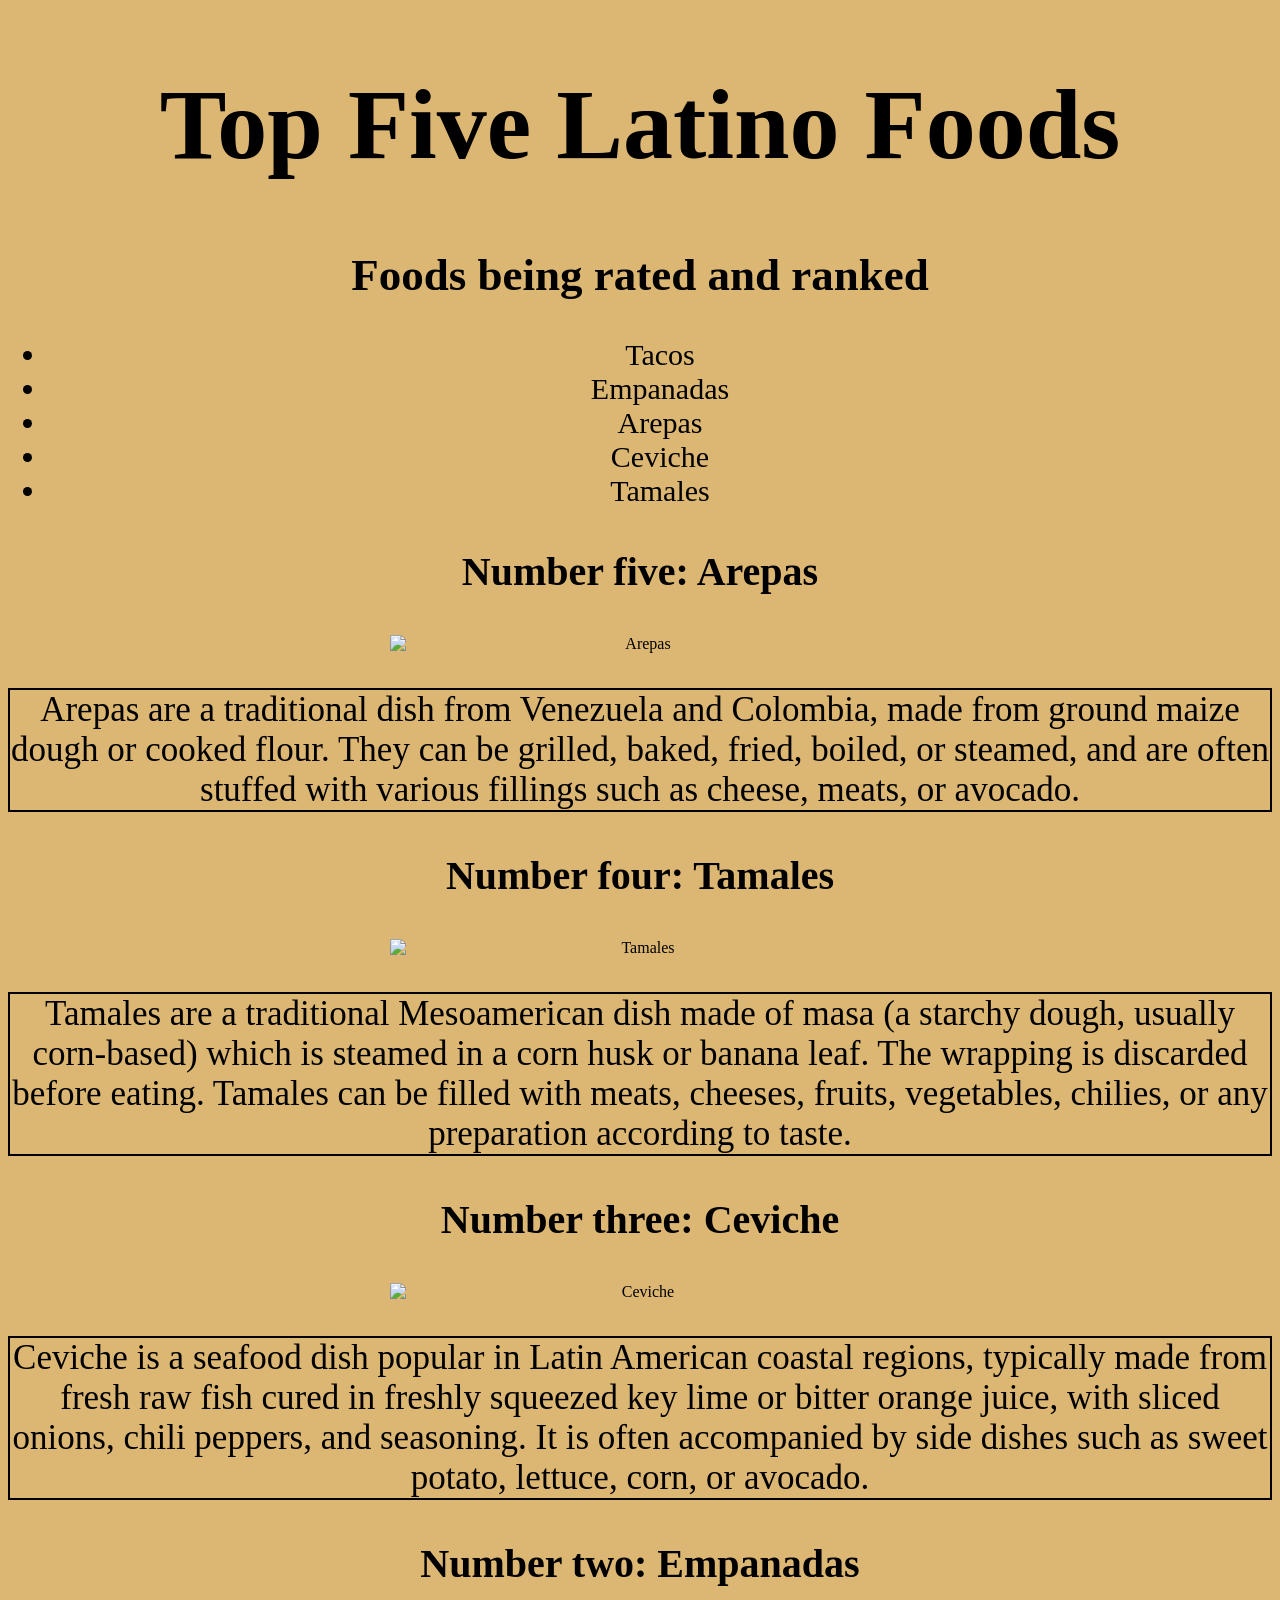
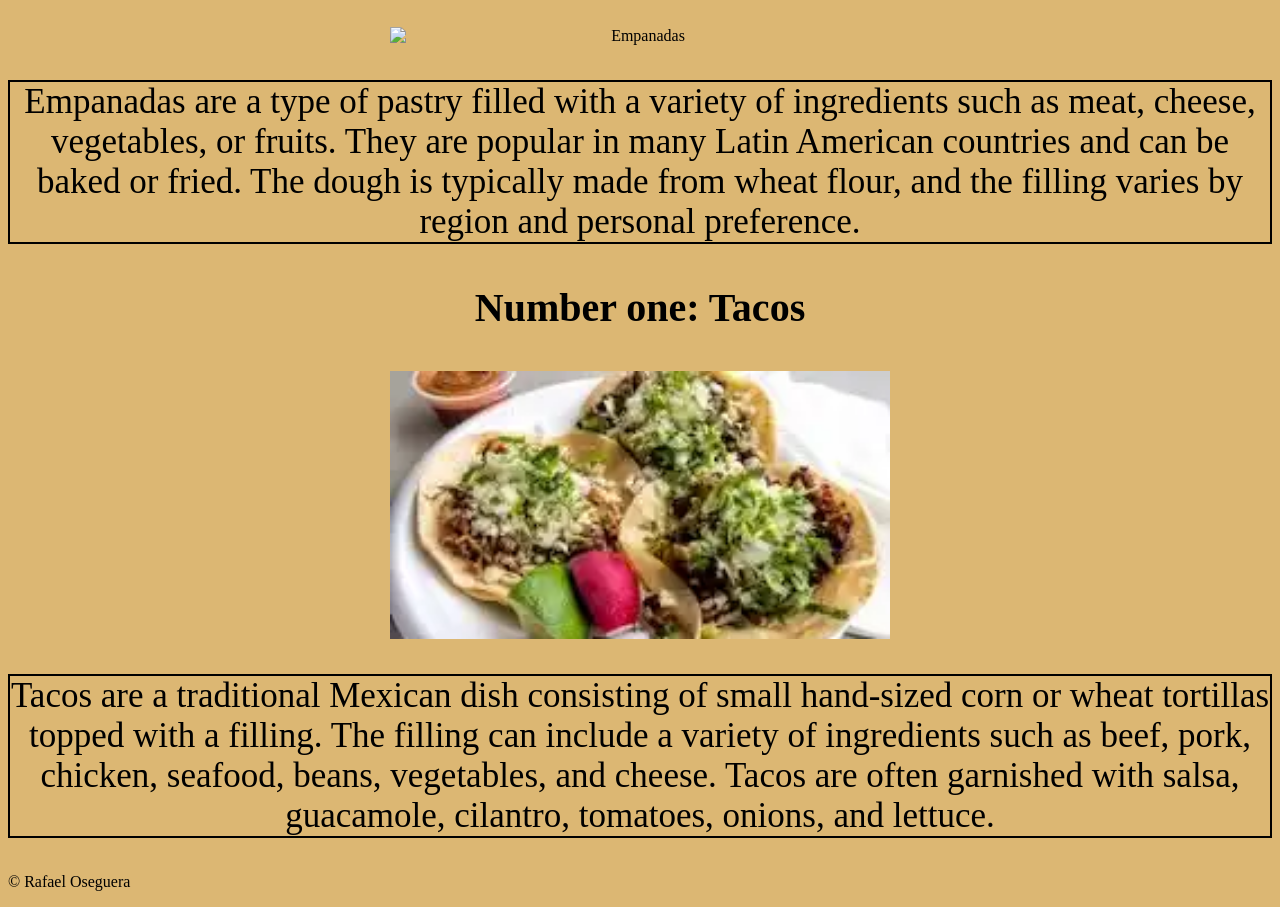
==== Latino.html @ b5df481d "Rafael Latino Dishes" ====
<!DOCTYPE html>
<html lang="en">
 <head>
   <meta charset="UTF-8" />
   <meta name="viewport" content="width=device-width, initial-scale=1.0" />
   <title> Top Five latino foods</title>
 </head>
 <body>
   <style>
     html {
       background-color:rgb(220, 183, 115);}
       ul{align-items: center; text-align: center;
       font-size: 30px;}
     h1{align-items: center; text-align: center;
     font-size:100px;
   font-style: bold;}
     h2{align-items: center; text-align: center;
     font-size:45px;
     }
     h3{align-items: center; text-align: center;
     font-size:40px}
     img{align-items: center; text-align: center; display: block; margin-left: auto; margin-right: auto;}
     .food{align-items: center; text-align: center;
     font-size:35px;
     border: 2px solid black;}
   </style>
   <h1>Top Five Latino Foods</h1>
   <h2>Foods being rated and ranked</h2>
   <ul>
     <li>Tacos</li>
     <li>Empanadas</li>
     <li>Arepas</li>
     <li>Ceviche</li>
     <li>Tamales</li>
   </ul>
   <h3> Number five: Arepas</h3>
   <img src="https://encrypted-tbn0.gstatic.com/images?q=tbn:ANd9GcR_Izo9sXV77NJUXoUKZ66DCGnCWME5cSKB1tKrbPa6TcTtTbnFhGl_-ymnQkUx2LhGutRpI-7IMWHxpKsid3aFtJ956Avw_pWSXwo2DpFxOQ&s=10" alt="Arepas" width="500" />
   <p class="food">Arepas are a traditional dish from Venezuela and Colombia, made from ground maize dough or cooked flour. They can be grilled, baked, fried, boiled, or steamed, and are often stuffed with various fillings such as cheese, meats, or avocado.</p>
   <h3> Number four: Tamales</h3>
   <img src="https://encrypted-tbn0.gstatic.com/images?q=tbn:ANd9GcS1zaCJzNVIStkCKj6xqGmK5T78X9hg-3_tnBJkAUWzPYn7N0nVwMcmaRl3jCtV_GqeB4ZyLXa0uHqc8KOFIIvodaihLvkz&s=10" alt="Tamales" width="500" />
 <p class="food">Tamales are a traditional Mesoamerican dish made of masa (a starchy dough, usually corn-based) which is steamed in a corn husk or banana leaf. The wrapping is discarded before eating. Tamales can be filled with meats, cheeses, fruits, vegetables, chilies, or any preparation according to taste.</p>
   <h3> Number three: Ceviche</h3>
   <img src="https://encrypted-tbn0.gstatic.com/images?q=tbn:ANd9GcTkWYAFjq77hIuUKEk9bdMLCl4S9-sUJJf9EjKqHr-niqjhYq9OujfTyfr0_QPVeY7pedUALEQBZv2nUpOU45tlZEdd_Zwk&s=10" alt="Ceviche" width="500" />
   <p class="food">Ceviche is a seafood dish popular in Latin American coastal regions, typically made from fresh raw fish cured in freshly squeezed key lime or bitter orange juice, with sliced onions, chili peppers, and seasoning. It is often accompanied by side dishes such as sweet potato, lettuce, corn, or avocado.</p>
   <h3> Number two: Empanadas</h3>
   <img src="https://encrypted-tbn0.gstatic.com/images?q=tbn:ANd9GcSw_ka93lvRAPWaodab0nMTcAW9cWsI6dAlJX4GzLcGN650C3ch9GrYk4V9tpAdFKa4lSDF3icTlEHC01JrAKqkxChsoKLX&s=10" alt="Empanadas" width="500" />
   <p class="food">Empanadas are a type of pastry filled with a variety of ingredients such as meat, cheese, vegetables, or fruits. They are popular in many Latin American countries and can be baked or fried. The dough is typically made from wheat flour, and the filling varies by region and personal preference.</p>
   <h3> Number one: Tacos</h3>
   <img src="[data-uri]" alt="Tacos" width="500" />
  <p class="food">Tacos are a traditional Mexican dish consisting of small hand-sized corn or wheat tortillas topped with a filling. The filling can include a variety of ingredients such as beef, pork, chicken, seafood, beans, vegetables, and cheese. Tacos are often garnished with salsa, guacamole, cilantro, tomatoes, onions, and lettuce.</p>
   <footer>
     <p>© Rafael Oseguera</p>
   </footer>
 </body>
</html>
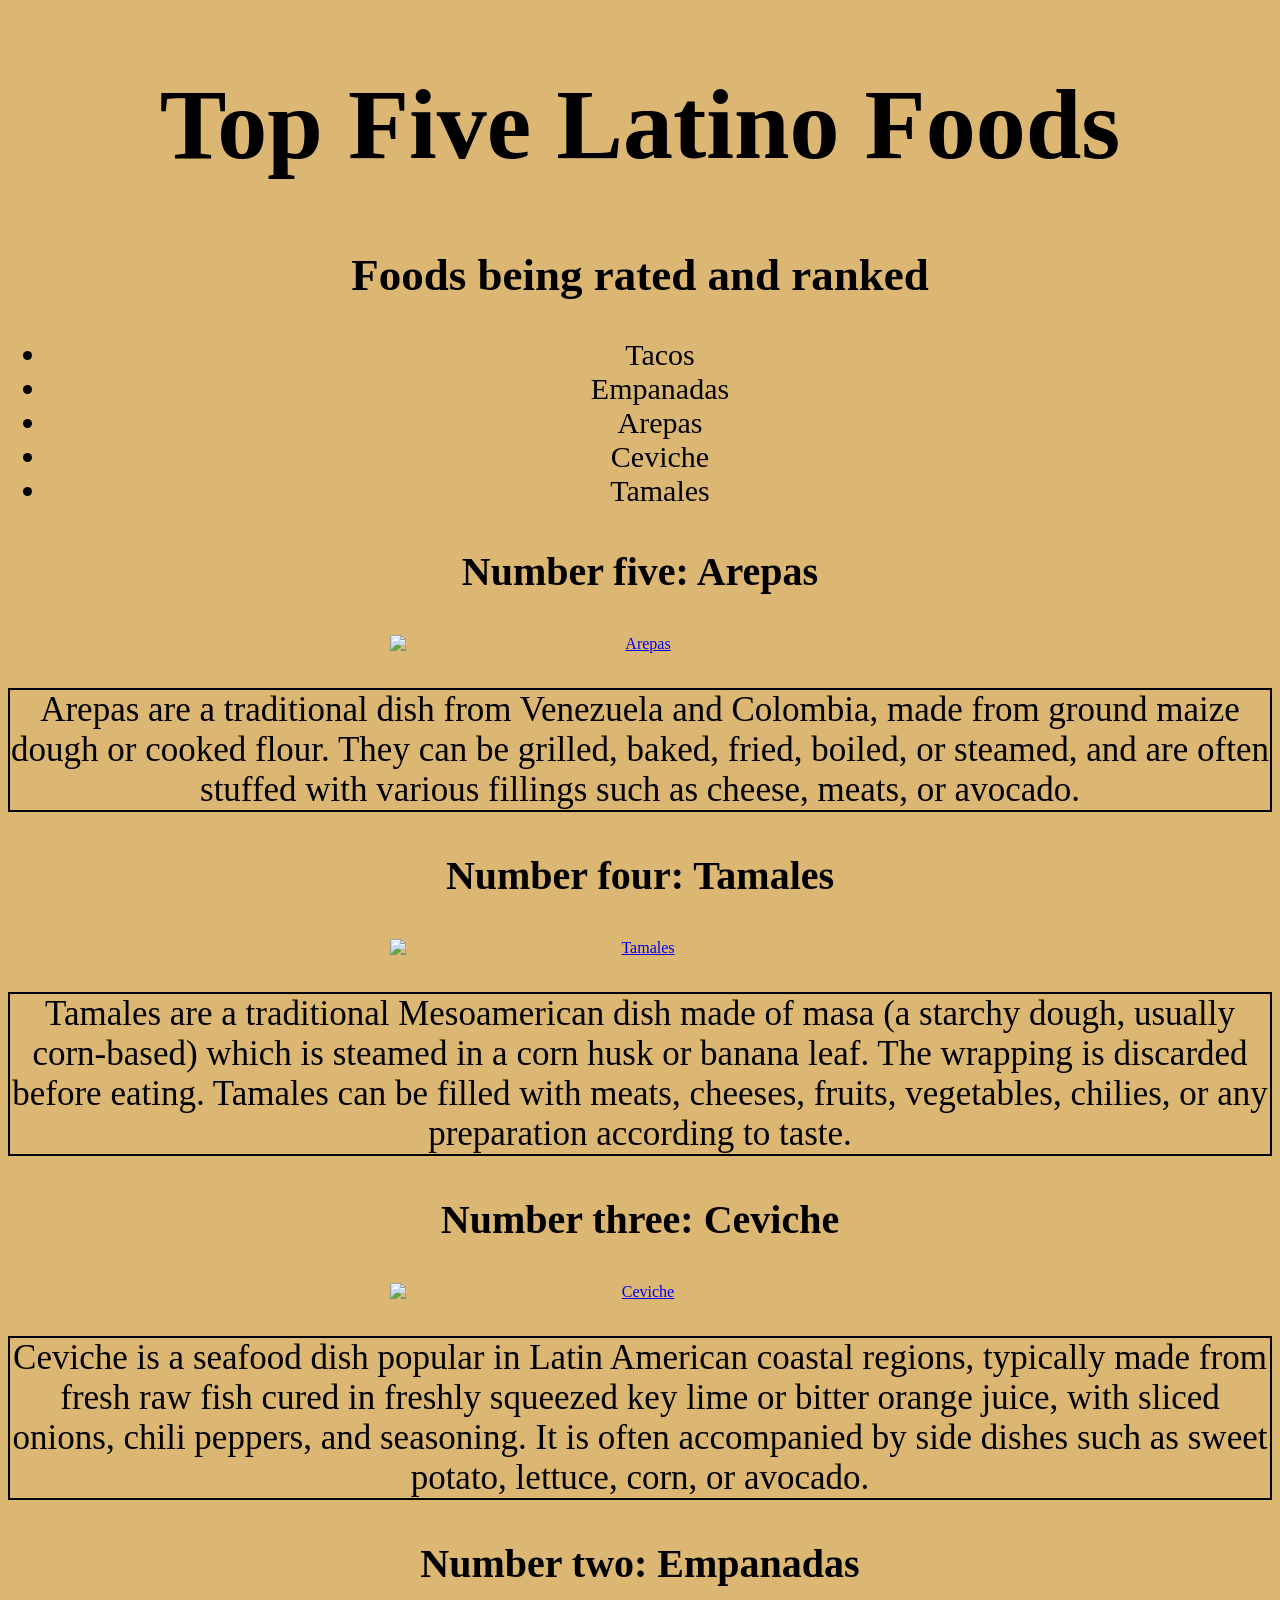
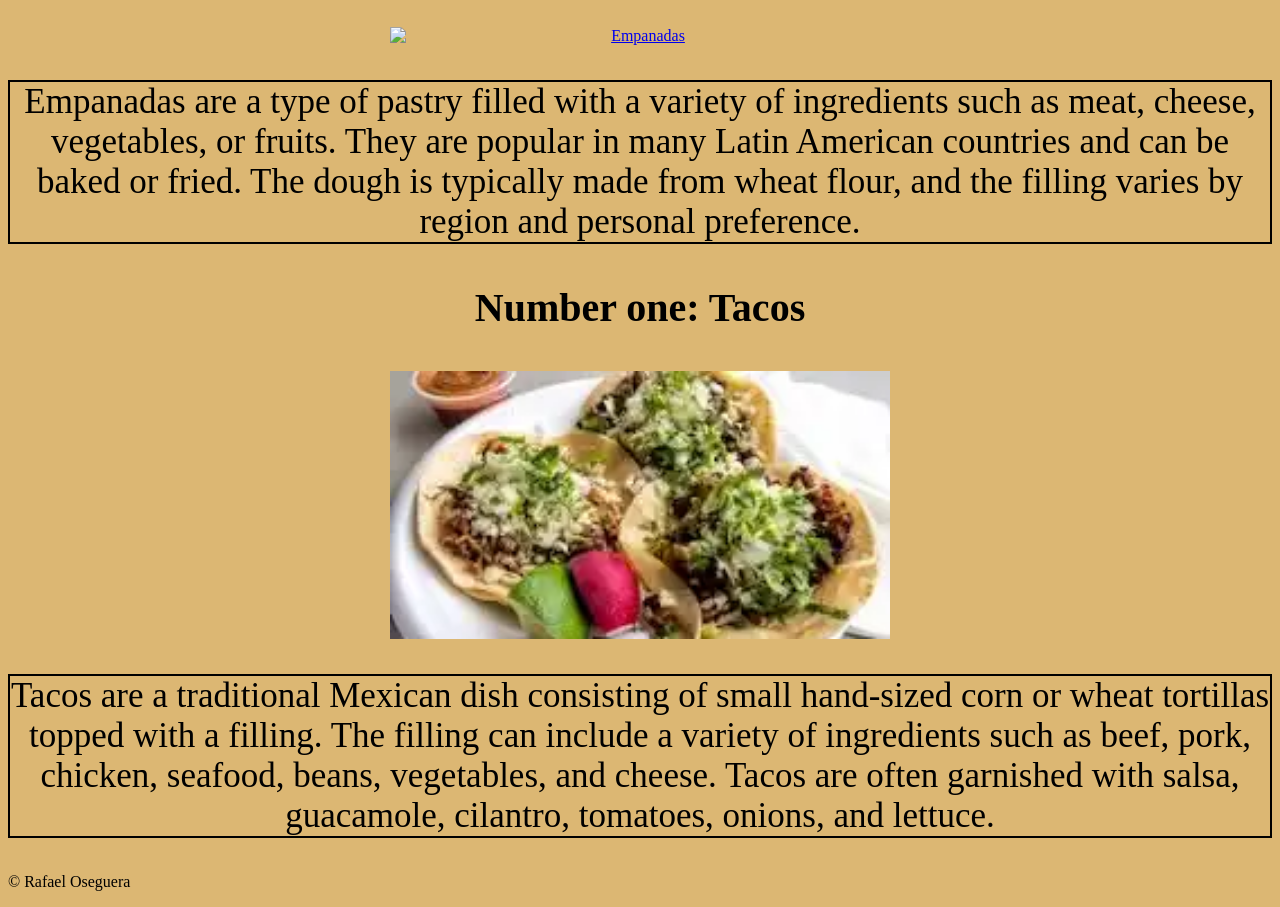
==== commit 78c36833: "Rafaels latino dishes final" ====
--- a/Latino.html
+++ b/Latino.html
@@ -34,19 +34,19 @@
      <li>Tamales</li>
    </ul>
    <h3> Number five: Arepas</h3>
-   <img src="https://encrypted-tbn0.gstatic.com/images?q=tbn:ANd9GcR_Izo9sXV77NJUXoUKZ66DCGnCWME5cSKB1tKrbPa6TcTtTbnFhGl_-ymnQkUx2LhGutRpI-7IMWHxpKsid3aFtJ956Avw_pWSXwo2DpFxOQ&s=10" alt="Arepas" width="500" />
+   <a href="https://en.wikipedia.org/wiki/Arepa"> <img src="https://encrypted-tbn0.gstatic.com/images?q=tbn:ANd9GcR_Izo9sXV77NJUXoUKZ66DCGnCWME5cSKB1tKrbPa6TcTtTbnFhGl_-ymnQkUx2LhGutRpI-7IMWHxpKsid3aFtJ956Avw_pWSXwo2DpFxOQ&s=10" alt="Arepas" width="500" /> </a>
    <p class="food">Arepas are a traditional dish from Venezuela and Colombia, made from ground maize dough or cooked flour. They can be grilled, baked, fried, boiled, or steamed, and are often stuffed with various fillings such as cheese, meats, or avocado.</p>
    <h3> Number four: Tamales</h3>
-   <img src="https://encrypted-tbn0.gstatic.com/images?q=tbn:ANd9GcS1zaCJzNVIStkCKj6xqGmK5T78X9hg-3_tnBJkAUWzPYn7N0nVwMcmaRl3jCtV_GqeB4ZyLXa0uHqc8KOFIIvodaihLvkz&s=10" alt="Tamales" width="500" />
+   <a href="https://en.wikipedia.org/wiki/Tamale"> <img src="https://encrypted-tbn0.gstatic.com/images?q=tbn:ANd9GcS1zaCJzNVIStkCKj6xqGmK5T78X9hg-3_tnBJkAUWzPYn7N0nVwMcmaRl3jCtV_GqeB4ZyLXa0uHqc8KOFIIvodaihLvkz&s=10" alt="Tamales" width="500" /> </a>
  <p class="food">Tamales are a traditional Mesoamerican dish made of masa (a starchy dough, usually corn-based) which is steamed in a corn husk or banana leaf. The wrapping is discarded before eating. Tamales can be filled with meats, cheeses, fruits, vegetables, chilies, or any preparation according to taste.</p>
    <h3> Number three: Ceviche</h3>
-   <img src="https://encrypted-tbn0.gstatic.com/images?q=tbn:ANd9GcTkWYAFjq77hIuUKEk9bdMLCl4S9-sUJJf9EjKqHr-niqjhYq9OujfTyfr0_QPVeY7pedUALEQBZv2nUpOU45tlZEdd_Zwk&s=10" alt="Ceviche" width="500" />
+   <a href="https://en.wikipedia.org/wiki/Ceviche"> <img src="https://encrypted-tbn0.gstatic.com/images?q=tbn:ANd9GcTkWYAFjq77hIuUKEk9bdMLCl4S9-sUJJf9EjKqHr-niqjhYq9OujfTyfr0_QPVeY7pedUALEQBZv2nUpOU45tlZEdd_Zwk&s=10" alt="Ceviche" width="500" /> </a>
    <p class="food">Ceviche is a seafood dish popular in Latin American coastal regions, typically made from fresh raw fish cured in freshly squeezed key lime or bitter orange juice, with sliced onions, chili peppers, and seasoning. It is often accompanied by side dishes such as sweet potato, lettuce, corn, or avocado.</p>
    <h3> Number two: Empanadas</h3>
-   <img src="https://encrypted-tbn0.gstatic.com/images?q=tbn:ANd9GcSw_ka93lvRAPWaodab0nMTcAW9cWsI6dAlJX4GzLcGN650C3ch9GrYk4V9tpAdFKa4lSDF3icTlEHC01JrAKqkxChsoKLX&s=10" alt="Empanadas" width="500" />
+   <a href="https://en.wikipedia.org/wiki/Empanada"> <img src="https://encrypted-tbn0.gstatic.com/images?q=tbn:ANd9GcSw_ka93lvRAPWaodab0nMTcAW9cWsI6dAlJX4GzLcGN650C3ch9GrYk4V9tpAdFKa4lSDF3icTlEHC01JrAKqkxChsoKLX&s=10" alt="Empanadas" width="500"/> </a>
    <p class="food">Empanadas are a type of pastry filled with a variety of ingredients such as meat, cheese, vegetables, or fruits. They are popular in many Latin American countries and can be baked or fried. The dough is typically made from wheat flour, and the filling varies by region and personal preference.</p>
    <h3> Number one: Tacos</h3>
-   <img src="[data-uri]" alt="Tacos" width="500" />
+   <a href="https://en.wikipedia.org/wiki/Taco"> <img src="[data-uri]" alt="Tacos" width="500" /> </a>
   <p class="food">Tacos are a traditional Mexican dish consisting of small hand-sized corn or wheat tortillas topped with a filling. The filling can include a variety of ingredients such as beef, pork, chicken, seafood, beans, vegetables, and cheese. Tacos are often garnished with salsa, guacamole, cilantro, tomatoes, onions, and lettuce.</p>
    <footer>
      <p>© Rafael Oseguera</p>
